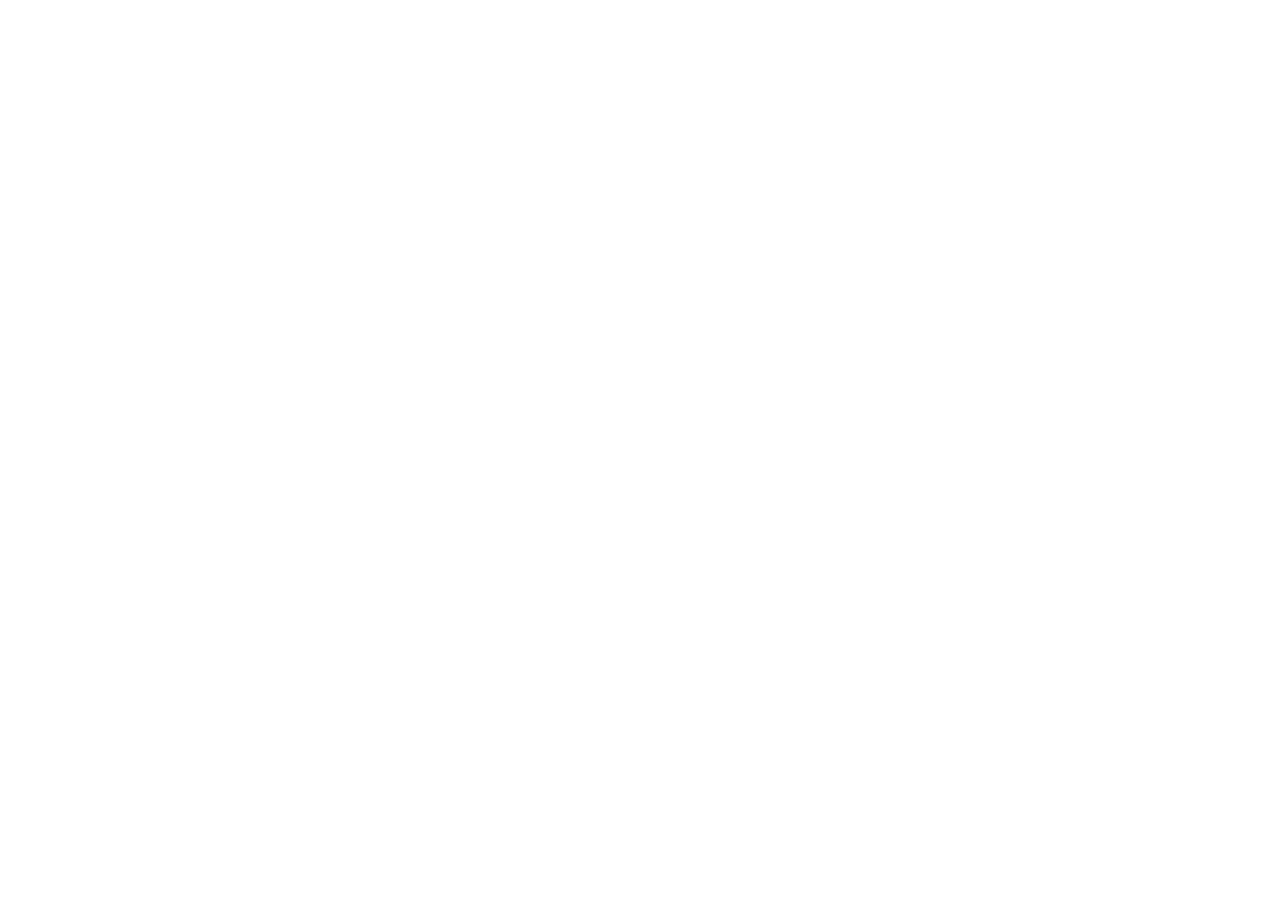
==== index.html @ 0eda77f3 "First commit" ====
<!DOCTYPE html>
<html lang="en">
<head>
    <script src="https://cdnjs.cloudflare.com/ajax/libs/axios/0.21.1/axios.min.js"></script>
    <link
        rel="stylesheet"
        href="https://cdnjs.cloudflare.com/ajax/libs/font-awesome/5.15.2/css/all.min.css"
    />
    <linmk
        rel="stylesheet"
        href="https://cdnjs.cloudflare.com/ajax/libs/bulma/0.9.2/css/bulma.min.css"
    />
    <link rel="stylesheet" href="style.css"/>



    <meta charset="UTF-8">
    <meta name="viewport" content="width=device-width, initial-scale=1.0">
    <title>Brett Fene</title>
</head>
<body>
    <script src="index.js"></script

</body>
</html>
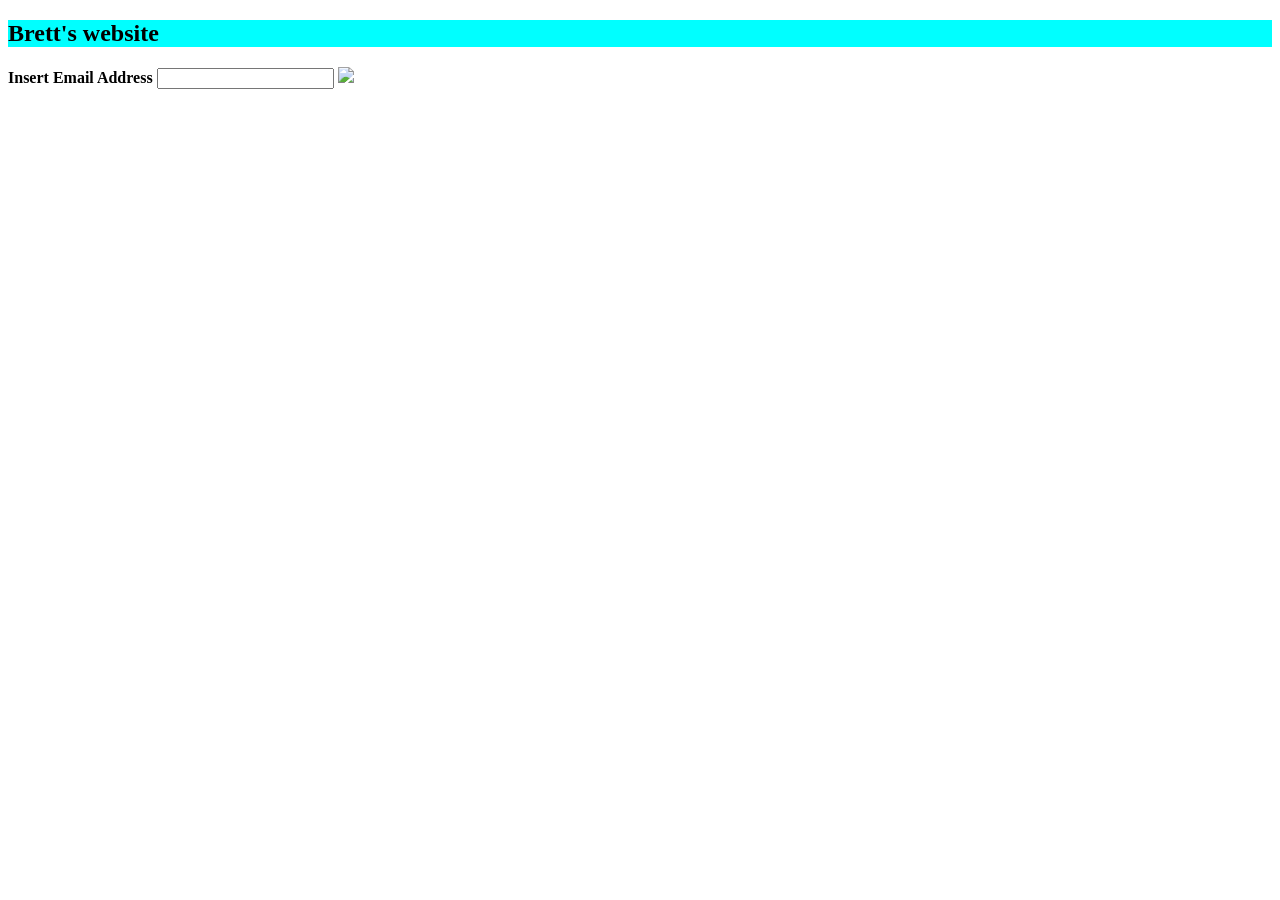
==== commit ea6dea0c: "Add files via upload" ====
--- a/index.html
+++ b/index.html
@@ -19,7 +19,17 @@
     <title>Brett Fene</title>
 </head>
 <body>
+
+<!-- The core Firebase JS SDK is always required and must be listed first -->
+<script src="https://www.gstatic.com/firebasejs/8.2.5/firebase-app.js"></script>
+
+<!-- TODO: Add SDKs for Firebase products that you want to use
+     https://firebase.google.com/docs/web/setup#available-libraries -->
+<script src="https://www.gstatic.com/firebasejs/8.2.5/firebase-analytics.js"></script>
+    <div class="container">
+        <div id="homepage"></div>
+        <div id="emailAddress"></div>
+    </div>
     <script src="index.js"></script
-
 </body>
 </html>
--- a/style.css
+++ b/style.css
@@ -0,0 +1,7 @@
+.hero {
+    margin-bottom: 20px;
+    background-color: aqua;
+}
+
+/* body {
+    background-color: #121212;} */
